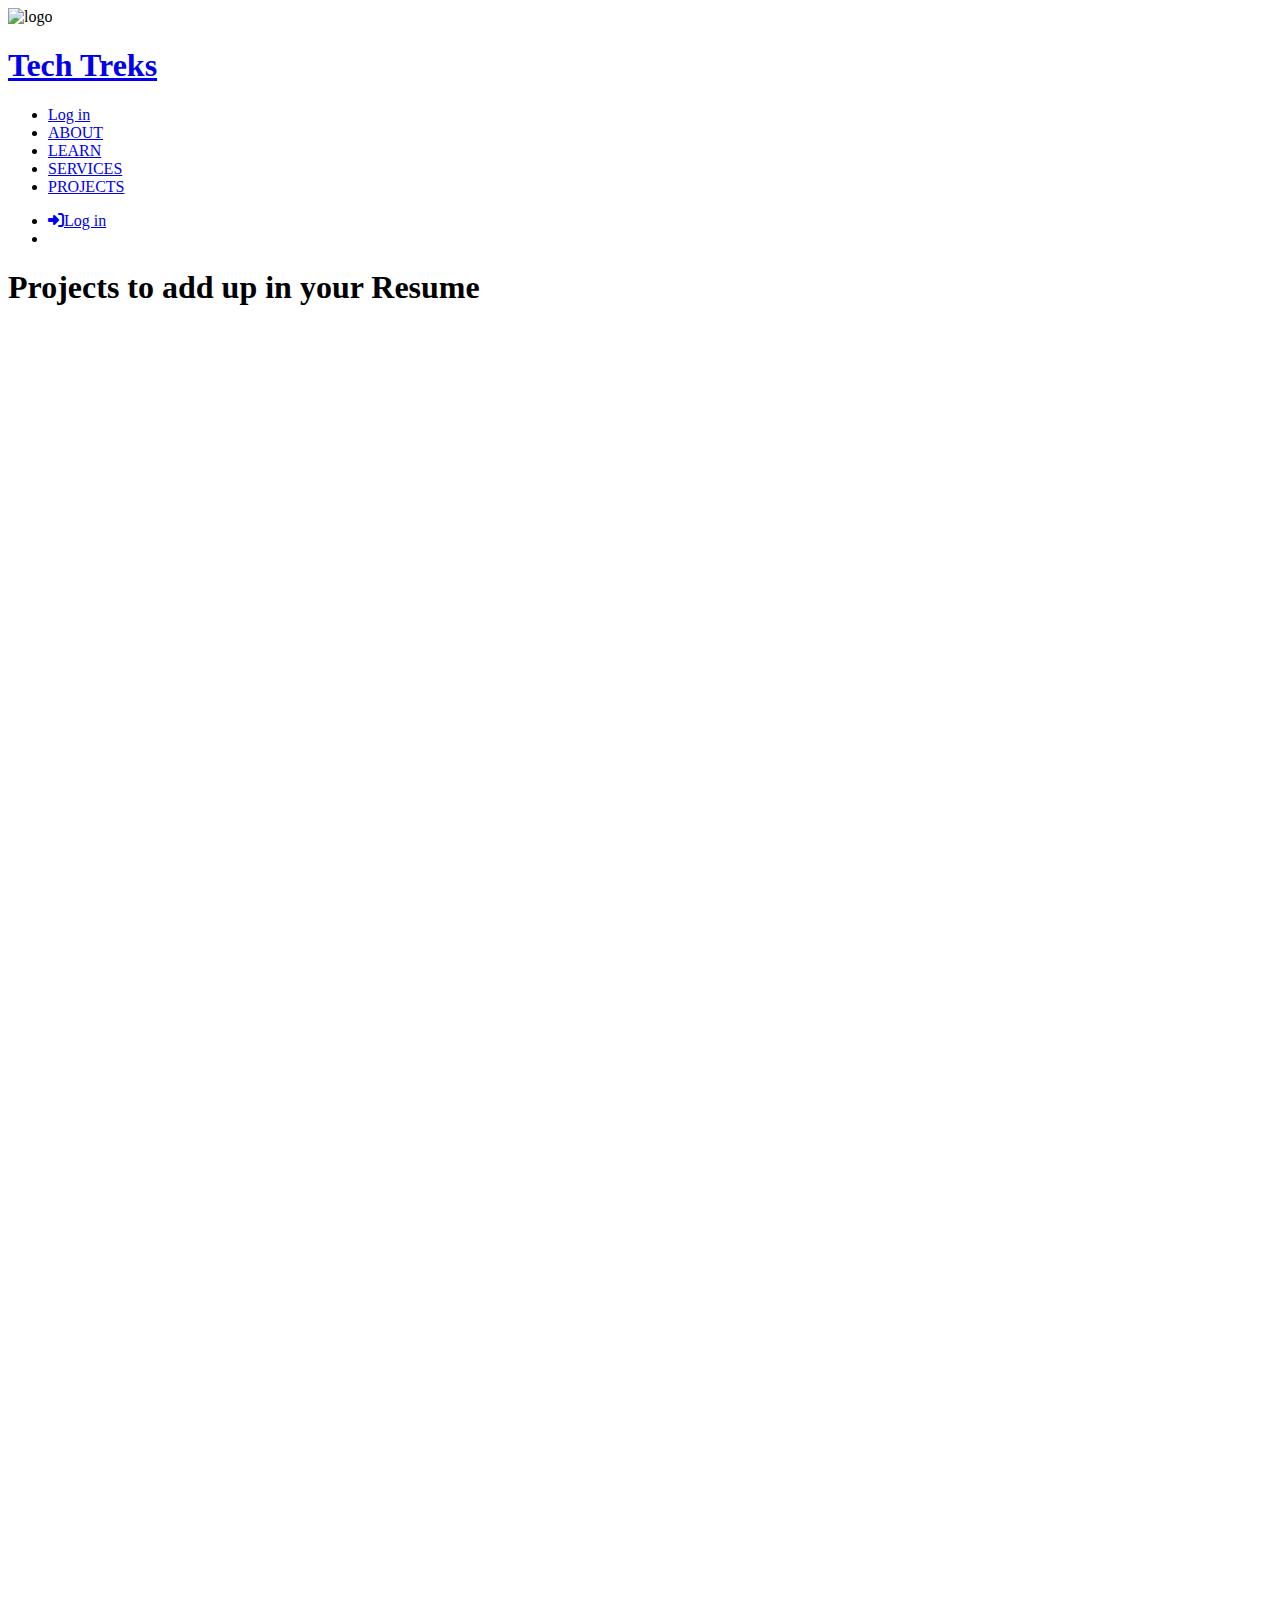
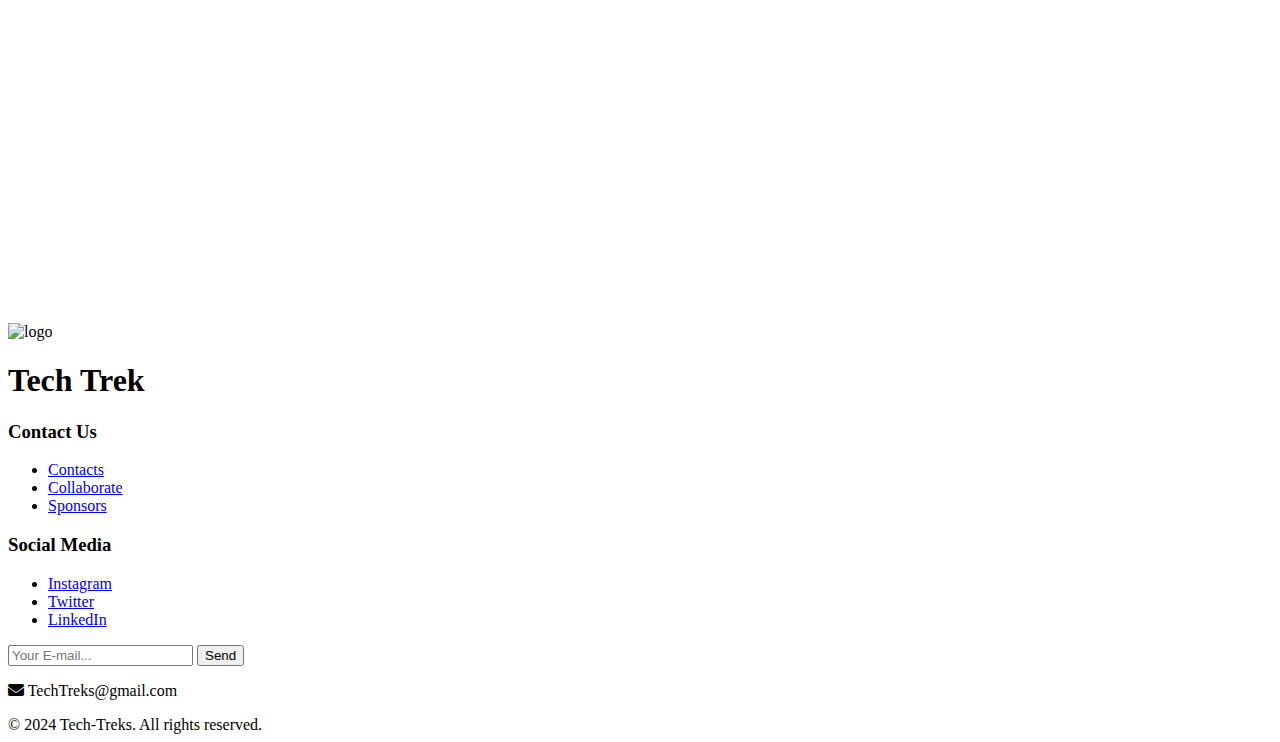
==== projects.html @ 5cebafff "changed footer and content  added images" ====
<!DOCTYPE html>
<html lang="en">

<head>
    <meta charset="UTF-8">
    <meta name="viewport" content="width=device-width, initial-scale=1.0">
    <link rel="stylesheet" href="style/style.css">
    <link rel="stylesheet" href="style/articles.css">
    <link rel="stylesheet" href="style/adaptive.css">
    <link rel="stylesheet" href="https://cdnjs.cloudflare.com/ajax/libs/font-awesome/6.4.2/css/all.min.css">
    <link rel="icon" href="img/logo.png">

    <title>Tech-Treks Projects</title>
</head>

<body>

    <header class="articles-header">
        <nav>
            <div class="logo">
                <img src="img/logo.png" alt="logo">
                <a href="index.html">
                    <h1>Tech Treks</h1>
                </a>
            </div>
            <ul id="dropdown" class="nav-panel">

                <li class="btns">
                    <a href="register.html">Log in</a>
                </li>
                <li>
                    <a href="about-us.html">ABOUT</a>
                </li>
                <li>
                    <a href="courses.html">LEARN</a>
                </li>
                <li>
                    <a href="services.html">SERVICES</a>
                </li>
                <li>
                    <a href="projects.html">PROJECTS</a>
                </li>
            </ul>
            <ul>
                <li class="buttons">
                    <a href="register.html"><i class="fa-solid fa-right-to-bracket"></i>Log in</a>
                </li>
                <li class="navigation">
                    <span class="line"></span>
                    <span class="line"></span>
                    <span class="line"></span>
                </li>
            </ul>

        </nav>
    </header>

    <div class="main-articles">
        <div class="main-articles-text">
            <h1>Projects to add up in your Resume</h1>
        </div>
    </div>

    <div class="gallery-section">
        <div class="video-container">
            <iframe width="560" height="315" src="https://youtube.com/embed/JUn1ty9pNRk" frameborder="0"
                allowfullscreen>Power
                Generation From speed
                Breakers</iframe>
        </div>
        <div class="video-container">
            <iframe width="560" height="315" src="https://www.youtube.com/embed/bbdQbyff_Sk" frameborder="0"
                allowfullscreen>Sketch
                making robot</iframe>
        </div>
        <div class="video-container">
            <iframe width="560" height="315" src="https://www.youtube.com/embed/Evj_fNKdalM" frameborder="0"
                allowfullscreen>Water
                Paper Recycling </iframe>
        </div>
        <div class="video-container">
            <iframe width="560" height="315" src="https://www.youtube.com/embed/aPUHraVh-aE" frameborder="0"
                allowfullscreen>3D Printer</iframe>
        </div>
        <div class="video-container">
            <iframe width="560" height="315" src="https://www.youtube.com/embed/F3T-d64Soug" frameborder="0"
                allowfullscreen>Underwater Robot</iframe>
        </div>

    </div>


    <footer>
        <div class="footer-logo">
            <img src="img/logo.png" alt="logo" />
            <h1>Tech Trek</h1>
        </div>
        <div class="footer-contact" id="contact-us">
            <h3>Contact Us</h3>
            <ul>
                <li><a href="/">Contacts</a></li>
                <li><a href="/">Collaborate</a></li>
                <li><a href="/">Sponsors</a></li>
            </ul>
        </div>
        <div class="footer-social">
            <h3>Social Media</h3>
            <ul>
                <li><a href="/">Instagram</a></li>
                <li><a href="/">Twitter</a></li>
                <li><a href="/">LinkedIn</a></li>
            </ul>
        </div>
        <div class="footer-subscribe">
            <form class="footer-action">
                <input type="email" placeholder="Your E-mail..." />
                <button type="submit">Send</button>
            </form>
            <p class="form-mail-section">
                <i class="fa-solid fa-envelope"></i> TechTreks@gmail.com
            </p>
        </div>
        <div class="footer-rights">© 2024 Tech-Treks. All rights reserved.</div>
    </footer>

    <script src="js/script.js"></script>
</body>

</html>
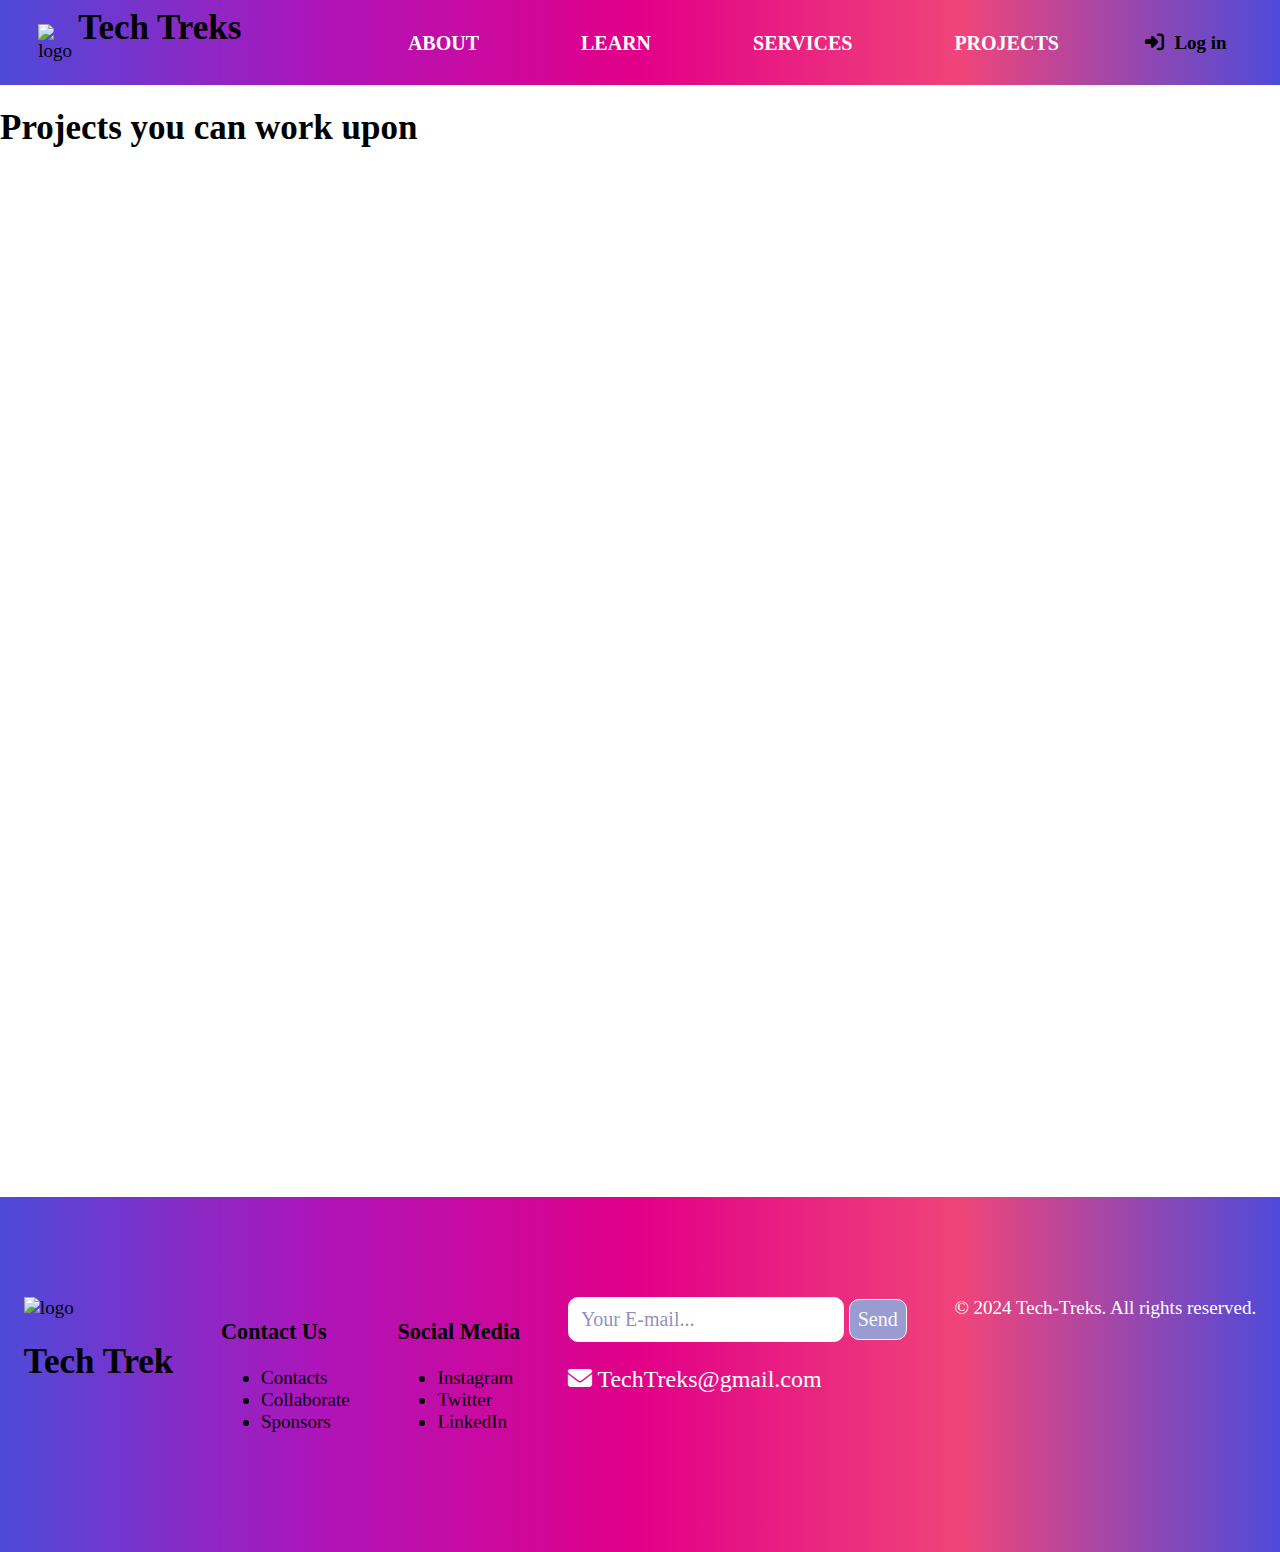
==== commit bd020530: "added project link" ====
--- a/projects.html
+++ b/projects.html
@@ -57,7 +57,7 @@
 
     <div class="main-articles">
         <div class="main-articles-text">
-            <h1>Projects to add up in your Resume</h1>
+            <h1>Projects you can work upon</h1>
         </div>
     </div>
 
--- a/style/style.css
+++ b/style/style.css
@@ -0,0 +1,614 @@
+@font-face {
+  font-family: "SOFIAPROSOFTBOLD";
+  src: local("SOFIAPROSOFTBOLD"),
+    url("../fonts/SOFIAPROSOFTBOLD.woff") format("woff");
+}
+
+@font-face {
+  font-family: "9Slide03SOFIAPROSOFTLIGHT";
+  src: local("9Slide03SOFIAPROSOFTLIGHT"),
+    url("../fonts/9Slide03SOFIAPROSOFTLIGHT.woff") format("woff");
+}
+
+:root {
+  --black: #1b1b1b;
+  --white: #f8f8f8;
+  --blue: #6064ad;
+  --grey: #f3f3f3;
+  --light-blue: #989cd0;
+}
+
+::-webkit-scrollbar {
+  width: 5px;
+}
+
+::-webkit-scrollbar-thumb {
+  background: #4e4ad9;
+  border-radius: 50px;
+}
+
+::-webkit-scrollbar-track {
+  background: #8d8d8d;
+}
+
+::-webkit-scrollbar:hover {
+  width: 10px;
+  transition: 1.5s ease;
+}
+
+body {
+  user-select: none;
+  margin: 0;
+  padding: 0;
+  overflow-x: hidden;
+  font-family: "9Slide03SOFIAPROSOFTLIGHT";
+  font-size: 19px;
+}
+
+div {
+  box-sizing: border-box;
+}
+
+nav {
+  display: flex;
+  justify-content: space-around;
+  align-items: center;
+  position: sticky;
+  /* background: hsl(285, 83%, 55%); */
+  background-image: linear-gradient(90deg,
+      #4e4ad9,
+      #af14b9,
+      #e20088,
+      #f0447a,
+      #4e4ad9);
+  height: 85px;
+}
+
+nav>ul {
+  display: flex;
+  list-style: none;
+  gap: 2px;
+  padding: 0;
+}
+
+nav>div>img {
+  width: 35px;
+  height: fit-content;
+  padding: 39px 5px;
+}
+
+.logo {
+  display: flex;
+  align-items: start;
+}
+
+h1 {
+  font-family: "SOFIAPROSOFTBOLD";
+  font-size: 35px;
+  color: black;
+}
+
+.tech {
+  color: white;
+}
+
+a {
+  text-decoration: none;
+  color: black;
+}
+
+#dropdown {
+  font-size: 20px;
+}
+
+.nav-panel>li>a {
+  overflow: hidden;
+  color: white;
+  text-decoration: none;
+  font-family: "9Slide03SOFIAPROSOFTLIGHT";
+  font-weight: 900;
+  display: block;
+  position: relative;
+  margin-left: 100px;
+  line-height: 30px;
+}
+
+.nav-panel>li>a::after {
+  content: "";
+  position: absolute;
+  bottom: 1px;
+  left: 0;
+  width: 0px;
+  height: 2px;
+  background-image: linear-gradient(to left,
+      #fff,
+      #4e4ad9,
+      #af14b9,
+      #fff,
+      #e20088,
+      #e7a4b9,
+      #ffffff);
+  background-size: 200%;
+  border-radius: 50px;
+  transition: 0.7s ease;
+  animation: anim 2s linear infinite;
+}
+
+.nav-panel>li>a:hover::after {
+  width: 150px;
+}
+
+@keyframes anim {
+  from {
+    background-position: 400%;
+  }
+
+  to {
+    background-position: 0%;
+  }
+}
+
+nav>ul {
+  margin: 0;
+}
+
+nav>ul:nth-child(3) {
+  display: flex;
+  align-items: center;
+}
+
+nav>ul:nth-child(3)>li>a {
+  padding: 10px 20px;
+  border-radius: 3px;
+  font-weight: 600;
+  display: flex;
+  gap: 10px;
+  align-items: center;
+}
+
+nav .navigation {
+  display: none;
+}
+
+nav .btns {
+  display: none;
+}
+
+.buttons>a {
+  transition: 0.6s ease;
+}
+
+.buttons>a:hover {
+  background-color: black;
+  color: white;
+}
+
+.main-container {
+  margin: 50px 0;
+  display: flex;
+
+  justify-content: space-around;
+  align-items: center;
+}
+
+.main-text {
+  border-radius: 45px 7px;
+  padding: 12px 35px 20px;
+  transition: 0.6s ease;
+  border: 1px solid #ffffff;
+}
+
+.main-text:hover {
+  border: 1px solid #1b1b1b;
+  box-shadow: 12px 12px 20px 1.2px var(--grey);
+}
+
+.main-text>h1 {
+  font-size: 80px;
+  line-height: 0;
+
+  box-sizing: border-box;
+  padding-left: 15px;
+}
+
+.main-p {
+  font-family: "9Slide03SOFIAPROSOFTLIGHT" !important;
+  font-size: 32px;
+}
+
+.main-p2 {
+  text-align: right;
+  font-size: 20px;
+}
+
+.main-p2>a>span {
+  color: #4e4ad9;
+  font-family: "SOFIAPROSOFTBOLD";
+}
+
+.main-img {
+  margin: 15px 0;
+}
+
+.main-img>img {
+  border-radius: 15px;
+  box-shadow: 14px 14px 20px 1.2px #b9bac3;
+}
+
+.courses {
+  margin: 100px 0;
+  display: flex;
+  flex-direction: column;
+  align-items: center;
+}
+
+.courses>h1 {
+  text-align: center;
+}
+
+.cards {
+  padding: 65px;
+  margin: 90px;
+  display: flex;
+  border-radius: 35px 12px;
+  width: 97%;
+  gap: 30px;
+  overflow-x: scroll;
+  background-color: var(--grey);
+}
+
+.cards::-webkit-scrollbar {
+  display: none;
+}
+
+.card {
+  display: flex;
+  justify-content: space-between;
+  width: 700px;
+  height: 330px;
+  border-radius: 35px 12px;
+  background: #4630d4;
+  color: var(--white);
+  gap: 15px;
+  transition: 0.6s ease;
+}
+
+.card>img {
+  border-radius: 35px 12px;
+  border: #6064ad 1px solid;
+  width: 400px;
+}
+
+.card:hover {
+  box-shadow: 12px 12px 30px 1px #a7a7a7;
+  transform: scale(1.001) translate(-5px, -5px);
+}
+
+.card-content {
+  width: 300px;
+}
+
+.card-text {
+  padding: 15px 25px 15px 0;
+}
+
+.card-text>h2 {
+  text-align: center;
+}
+
+.card-text>p {
+  text-indent: 12px;
+  font-size: 19px;
+  text-align: justify;
+}
+
+.card-span {
+  display: inline-block;
+}
+
+.card-action {
+  display: flex;
+  justify-content: center;
+  margin-top: 10px;
+}
+
+.card-action>a {
+  color: var(--white);
+  border: 1px solid var(--white);
+  font-size: 18px;
+  padding: 10px 20px;
+  border-radius: 3px;
+
+  font-family: "SOFIAPROSOFTBOLD";
+  transition: 0.6s ease;
+}
+
+.card-action>a:hover {
+  background-color: #989cd0;
+  color: var(--blue);
+  border: 1px solid var(--white);
+}
+
+.search-container {
+  display: flex;
+  flex-direction: column;
+  justify-content: space-around;
+  align-items: center;
+  background-color: var(--blue);
+  color: var(--white);
+  font-size: 22px;
+  padding: 50px 0;
+  border-radius: 35px 12px;
+  width: 99%;
+  margin: auto;
+}
+
+.search {
+  display: flex;
+  justify-content: space-between;
+  align-items: center;
+  margin: 50px 0;
+  gap: 55px;
+  box-sizing: border-box;
+
+  padding: 100px;
+  border-radius: 35px 15px;
+  border: 1px var(--white) solid;
+}
+
+.search>img {
+  width: 450px;
+  border-radius: 12px;
+  box-shadow: 12px 12px 20px 0.5px #4e518e;
+}
+
+.search-text {
+  width: 500px;
+  display: flex;
+  flex-direction: column;
+  gap: 25px;
+}
+
+.search-text>p {
+  text-indent: 15px;
+}
+
+.search-form {
+  display: flex;
+  align-items: center;
+  gap: 3px;
+}
+
+.search-form>input {
+  padding: 10px 12px 10px 35px;
+  width: 250px;
+  font-size: 20px;
+  color: #6064ad;
+  border: 1px solid var(--white);
+  border-radius: 5px;
+  outline: none;
+}
+
+.search-form>input::-webkit-input-placeholder {
+  color: #6064adb8;
+  font-family: "9Slide03SOFIAPROSOFTLIGHT";
+}
+
+.search-form i {
+  position: absolute;
+  color: #6064ad;
+  padding-left: 9px;
+  font-size: 18px;
+}
+
+.search-form>a {
+  color: var(--white);
+  border: 1px solid var(--white);
+
+  font-size: 20px;
+  padding: 10px 20px;
+  border-radius: 5px;
+  background-color: var(--blue);
+  transition: 0.6s ease;
+  font-family: "SOFIAPROSOFTBOLD";
+}
+
+.search-form>a:hover {
+  background-color: var(--light-blue);
+  color: var(--blue);
+}
+
+.about-us-container {
+  margin: 100px 10px;
+  padding: 50px;
+  display: flex;
+  justify-content: space-around;
+  align-items: center;
+  gap: 50px;
+  border-radius: 35px 12px;
+  width: 99%;
+
+  border: 1px solid var(--blue);
+}
+
+.about-us-container>img {
+  box-sizing: border-box;
+  border-radius: 35px 12px;
+  width: 600px;
+  box-shadow: 12px 12px 10px 0.5px #5a5da175;
+}
+
+.about-us-text {
+  padding: 0 70px;
+  justify-content: center;
+}
+
+.about-us-text>h1 {
+  text-align: center;
+  margin-bottom: 50px;
+}
+
+.about-us-text-block>h2 {
+  padding: 0 25px;
+}
+
+.about-us-text-block>p {
+  font-size: 20px;
+  text-indent: 15px;
+  text-align: justify;
+}
+
+footer {
+  display: flex;
+  justify-content: space-around;
+  align-items: start;
+  background-image: linear-gradient(90deg,
+      #4e4ad9,
+      #af14b9,
+      #e20088,
+      #f0447a,
+      #4e4ad9);
+  padding: 100px 0;
+}
+
+.footer-1 {
+  display: flex;
+  flex-direction: column;
+  gap: 45px;
+  align-items: center;
+}
+
+.footer-logo-cont {
+  display: flex;
+  align-items: center;
+  border-radius: 35px 5px;
+  background-color: var(--white);
+  padding: 0 13px;
+}
+
+.payment-cont {
+  display: flex;
+  flex-direction: column;
+  padding: 7px 20px;
+  background-color: var(--light-blue);
+  border-radius: 5px;
+  line-height: 0;
+  font-size: 20px;
+  color: #4e518e;
+  align-items: center;
+  opacity: 0.5;
+}
+
+.payment-cont:hover {
+  opacity: 1;
+}
+
+.payment-cont>img {
+  width: 70px;
+  border-radius: 15px;
+}
+
+.footer-logo-cont>img {
+  width: 30px;
+}
+
+.footer-2 {
+  display: flex;
+  flex-direction: column;
+  text-align: center;
+  color: white;
+}
+
+.footer-2 ul {
+  display: flex;
+  flex-direction: column;
+  align-items: start;
+  gap: 15px;
+}
+
+.footer-2 a {
+  color: var(--white);
+  display: flex;
+  gap: 15px;
+}
+
+.footer-3 {
+  display: flex;
+  flex-direction: column;
+  text-align: center;
+  color: white;
+}
+
+.footer-3 ul {
+  display: flex;
+  flex-direction: column;
+  align-items: start;
+  gap: 15px;
+}
+
+.footer-3 a {
+  color: var(--white);
+  display: flex;
+  gap: 15px;
+}
+
+.form-mail-section {
+  color: white;
+  font-size: 24px;
+  font-weight: 200;
+}
+
+.footer-action>input {
+  padding: 10px 12px;
+  width: 250px;
+  font-size: 20px;
+  color: #6064ad;
+  border: 1px solid var(--white);
+  border-radius: 10px;
+}
+
+.footer-action>input::-webkit-input-placeholder {
+  color: #6064adb8;
+  font-family: "9Slide03SOFIAPROSOFTLIGHT";
+}
+
+.footer-action>button {
+  color: var(--white);
+  border: 1px solid var(--white);
+  background-color: var(--light-blue);
+  font-size: 20px;
+  padding: 8px 8px;
+  border-radius: 10px;
+  transition: 0.6s ease;
+  font-family: "SOFIAPROSOFTBOLD";
+}
+
+.footer-action>button:hover {
+  background-color: var(--blue);
+}
+
+.footer-rights {
+  color: white;
+}
+
+.gallery-section {
+  display: flex;
+  flex-wrap: wrap;
+  justify-content: center;
+  gap: 20px;
+  padding: 20px;
+}
+
+.video-container {
+  position: relative;
+  width: 560px;
+  /* Set the width of your video container */
+  height: 315px;
+  /* Set the height of your video container */
+}
+
+.video-container iframe {
+  width: 100%;
+  height: 100%;
+  border: 0;
+}